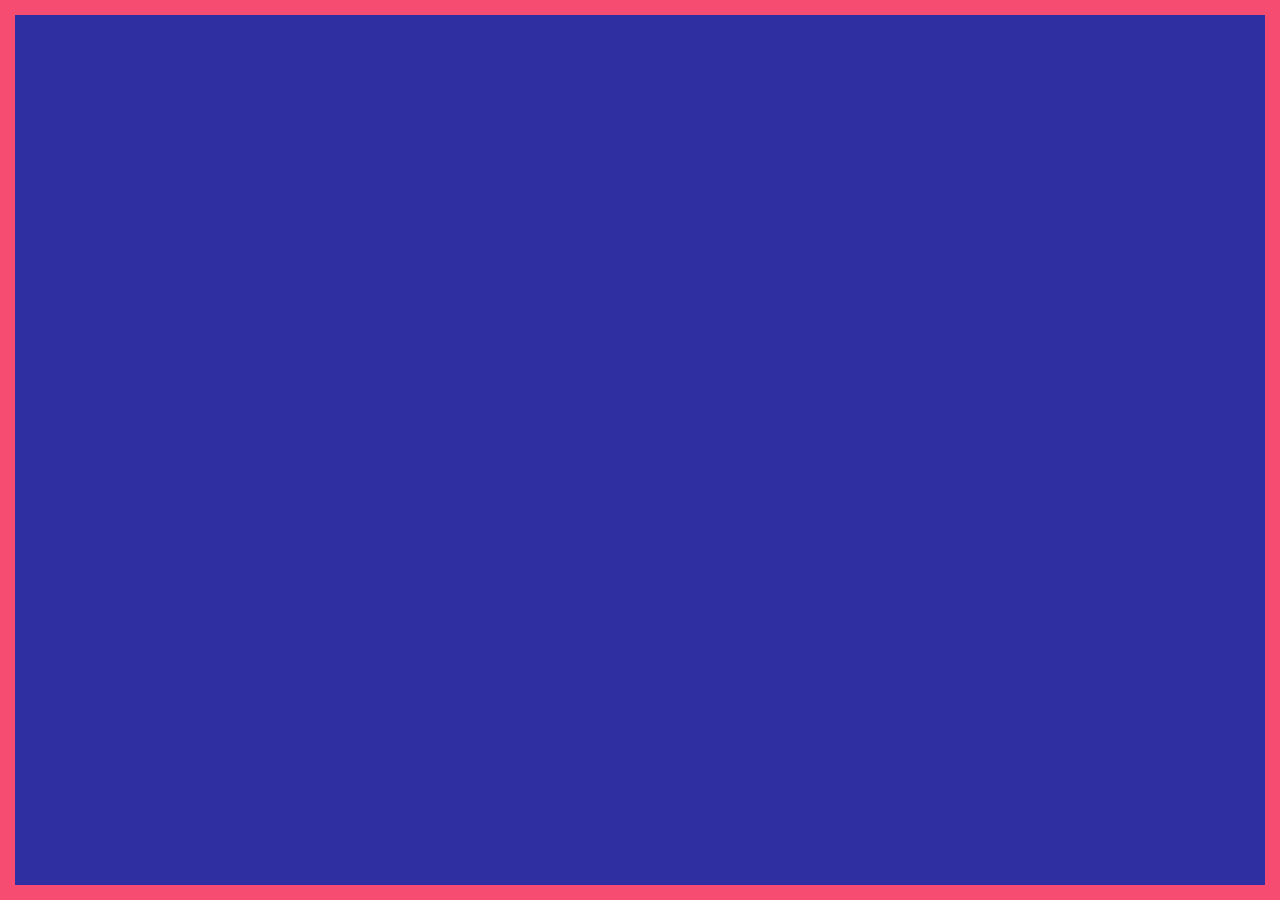
==== index.html @ 505610f9 "adding thumbnail" ====
<!DOCTYPE html>
<html>
    <head>
        <title>Marty</title>
        <meta charset="utf-8">
        <meta name="viewport" content="width=device-width, initial-scale=1, maximum-scale=1, user-scalable=no">
        <meta property="og:image" content="http://example.com/logo.jpg">
        <meta property="og:image:type" content="documents/thumbnail.png">
        <meta property="og:image:width" content="1024">
        <meta property="og:image:height" content="1024">
        <link rel="stylesheet" href="https://stackpath.bootstrapcdn.com/bootstrap/4.3.1/css/bootstrap.min.css" integrity="sha384-ggOyR0iXCbMQv3Xipma34MD+dH/1fQ784/j6cY/iJTQUOhcWr7x9JvoRxT2MZw1T" crossorigin="anonymous">
        <link rel='stylesheet' media='screen' href='css/stylelaptop1k.css'>
        
    </head>
    
    <body>
        <div id="users-device-size">
            <div id="xs" class="visible-xs"></div>
            <div id="sm" class="visible-sm"></div>
            <div id="md" class="visible-md"></div>
            <div id="lg" class="visible-lg"></div>
        </div>
        
        <div id="left"></div>
        <div id="right"></div>
        <div id="top"></div>
        <div id="bottom"></div>
        <div id="fixed-nav-bar" class = "container-fluid justify-content-center align-items-center">
            <div id = categories class='row text-center'>
                <div id='resume' class = 'col-3 d-flex justify-content-center'>
                    <a href="documents/Marty_Resume.pdf" style='color:white;'>resume</a>
                </div>
                <div id = 'projects' class = 'col-3 d-flex justify-content-center'>
                projects
                </div>
                <div id = 'about' class = 'col-3 d-flex justify-content-center'>
                about
                </div>
                <div id = 'contact' class = 'col-3 d-flex justify-content-center'>
                contact
                </div>
            </div>
        </div>
        <div id="homepage" class="container justify-content-center align-items-center">
            <div class="text-center" id = "namebox">
                <h1 id="name">marty</h1>
            </div>
        </div>
        
        
        <div class = "container-fluid" id="projects_cont">
            <div style="float:right;" id="down" class="scroll">
                <p><em>Scroll</em></p>
             <img src="documents/scroll.png" height='50' width='50'>
            </div>
            <div style = "float:left;" class="row box" id="clothbox">
            <div id="triplettext" class="text">
            <a href='https://github.com/marty-jiffar/triplets'>
            <h3 style="text-decoration: underline">Cloth Perception Experiment</h3></a>
                <br>
            <h4><em>Description:</em></h4>
            <p>An ongoing experiment in Prof. Bei Xiao's computer science lab at American 
                University studying human perception of simulated cloths.</p>
                <br>
                <h4><em>Languages:</em></h4>
                <p>Python, JavaScript, HTML, CSS</p>
                </div>
            </div>
            
            <div class="parallax1"></div>
            
            <div id = "down" class="scroll">
                <p><em>Scroll</em></p>
             <img src="documents/scroll.png" height='50' width='50'>
            </div>
            <div style="float:right;" class="row box" id="retirebox">
                <div id="retiretext" class="text">
                <a href='https://github.com/marty-jiffar/Retirement-Calculator'>
                <h3 style="text-decoration: underline">Retirement Calculator</h3></a>
                <br>
                <h4><em>Description:</em></h4>
                <p>Inspired by<!---><!---><a href="https://firecalc.com" style="color:lightpink;"> FireCalc</a><!---><!--->, 
                    a calculator that uses data from the S&ampP 500 to determine how a given retirement portfolio and yearly 
                    spending would have fared historically.</p>
                <br>
                <h4><em>Languages:</em></h4>
                <p>Python</p>
                </div>
            </div>
            
            <div class ="parallax2"></div>
            
            <div style="float:left;" class="row" id="bristolbay">
                <div id = "home" class="scroll">
                    <p><em>Home</em></p>
                 <img src="documents/back.png" height='50' width='50'>
                </div>
                <div class="box" id="baybox">
                    <div id = "baytext" class="text">
                        <h3>Bristol Bay Pay Day</h3>
                        <br>
                        <h4><em>Description:</em></h4>
                        <p>Inspired by my first salmon season in Alaska last summer. It is a predictive 
                        model that uses previous years' ex-vessel salmon prices and economic data 
                        from the United States and Japan (where a large portion of Alaskan salmon 
                        is sold) to estimate an answer to a question on every fisherman's mind: 
                        what's the price per pound this season?</p>
                        <br>
                        <h4><em>Languages:</em></h4>
                        <p>Python</p>
                    </div>
                </div>
            </div>
            
            <div class="parallax3"></div>
            
        </div>
        
        <div class = "container-fluid  align-items-center" 
             id = "aboutsection">
            <div class="row aboutpar" style = "float:left;" id = "p1">
                <p>I am a fourth-year at the University of Chicago, majoring in statistics and minoring in computer science. I have a wide variety of experience including technical and non-technical internships, academic research, student government, journalism, and extensive coursework in STEM. I really enjoy learning new skills and working collaboratively to solve tough problems.</p>
            </div>
            <!--->
            <div id = "down" class="scroll">
                <p><em>Scroll</em></p>
                 <img src="documents/scroll.png" height='50' width='50'>
            </div> <!--->
            <div class="parallax4"></div>
            <div class = "row aboutpar" style = "float:left;" id="p2">
                <p>When I tell people I study statistics and computer science they often look at me with pity, but I like explaining that I am deeply passionate about these fields. With big data and modern technology, we have more information than ever before about phenomena outside our immediate experience. However, without certain skills, this information can be overwhelming and even meaningless &mdash; statistics and computer science equip us to make sense of it all.</p>
            </div>
            
            <div id = "down" class="scroll">
                <p><em>Scroll</em></p>
             <img src="documents/scroll.png" height='50' width='50'>
            </div>
            
            <div class="parallax4"></div>
            <div class = "row aboutpar" style = "float:left;" id="p3">
                <p>I also appreciate science in a more philosophical sense. Sure, "the median is the message," but at the same time every individual datum scattered around the median has its own authentic narrative. I try to maintain a balance between thinking about trends and the individuals who comprise the trend, whether studying history or biology or politics etc.</p>
            </div>
            
            <div id = "down" class="scroll">
                <p><em>Scroll</em></p>
             <img src="documents/scroll.png" height='50' width='50'>
            </div>
            
            <div class="parallax4"></div>
            <div class = "row aboutpar" style = "float:left;" id="p4">
                <p>I don't think that seeing life through a quantitative lens is mutually exclusive with seeing it through an empathetic one. Quite to the contrary, data analysis can help you understand people's experiences that you may never have been exposed to otherwise.</p>
            </div>
            
            <div id = "down" class="scroll">
                <p><em>Scroll</em></p>
             <img src="documents/scroll.png" height='50' width='50'>
            </div>
            
            <div class="parallax4"></div>
            <div class="aboutpar" style="float:left;" id="p4">
                <p>If you want to know more about why I think numbers are both useful and beautiful, please get in touch!</p>
            </div>
            <div class="parallax4"></div>
        </div> 
        <div class = "contact">
            <div id = "contacttext">
                <span id="linkedin"><a href="https://www.linkedin.com/in/marty-jiffar-896289120/">linkedin</a></span><span id="email"><a href="mailto:marty.jiffar@gmail.com">email</a></span>
            </div>
        </div>
                
        
        <script src="https://code.jquery.com/jquery-3.2.1.min.js"></script>
        <script src="https://cdnjs.cloudflare.com/ajax/libs/popper.js/1.14.7/umd/popper.min.js" integrity="sha384-UO2eT0CpHqdSJQ6hJty5KVphtPhzWj9WO1clHTMGa3JDZwrnQq4sF86dIHNDz0W1" crossorigin="anonymous"></script>
        <script src="https://stackpath.bootstrapcdn.com/bootstrap/4.3.1/js/bootstrap.min.js" integrity="sha384-JjSmVgyd0p3pXB1rRibZUAYoIIy6OrQ6VrjIEaFf/nJGzIxFDsf4x0xIM+B07jRM" crossorigin="anonymous"></script>
        <script src='javascripts/site.js'></script>
    </body>
    
    
</html>
---- css/stylelaptop1k.css ----
body {
    background-color: #2F2FA2;
    font-family: "avenir", "Sans-serif", Arial;
    height:100%;
    margin:0;
    font-size:10px;
}

html {
    height:100%;
}

@media (min-width: 150px) {  
    #name {font-size:5.3rem;} /*1rem = 16px*/
    #categories.row{
        font-size:1rem;
    }
    #namebox.container{
        width:100%;
    }
    
    body {
        font-size: 0.8rem;
    }
    
    #clothbox {
        width: 80%;
        height: 55vh;
        left: 5%;
        margin-top: 30%;
    }

    #retirebox {
        width: 40vw;
        height: 50vh;
        right: 10vw;
        margin-top: 20vh;
    }

    #baybox {
        width: 40vw;
        height: 75vh;
        left: 15vw;
        margin-top: 15vh;
    }
}


@media (min-width: 415px) {
    #categories.row{
        font-size:1.3rem;
    }
    
    #name {font-size:7rem;}
    
    #namebox{
        width: 100%;
    }
}
 
@media (min-width: 768px) {  
    #name {font-size:7rem;} /*1rem = 16px*/
    #categories.row{
        font-size:1.5rem;
    }
    #namebox{
        width:80%;
    }
    body {
        font-size: 1.3rem;
    }
}

@media (min-width: 992px) {  
    #name {font-size:7rem;} /*1rem = 16px*/ 
    #categories.row{
        font-size:1.5rem;
    }
    #namebox{
        width: 66%;
    }

}

@media (min-width: 1200px) {  
    #name {font-size:8rem;} /*1rem = 16px*/ 
    #categories.row{
        font-size:1.5rem;
    }
    #namebox{
        width: 50%;
    }
    
    #clothbox {
        width: 40%;
        height: 52%;
        left: 5%;
        margin-top: 10%;
    }

    #retirebox {
        width: 40vw;
        height: 55vh;
        right: 10vw;
        margin-top: 10%;
    }

    #baybox {
        width: 40vw;
        height: 70vh;
        left: 15vw;
        margin-top: 5%;
    }
    
    h3 {
        font-size: 2.5rem;
    }
    
    .aboutpar {
        font-size: 2.3rem;
        width: 60vw;
    }
}

#top, #bottom, #left, #right {
	background: #F64C72;
	position: fixed;
	}
	#left, #right {
		top: 0; bottom: 0;
		width: 15px;
		}
		#left { left: 0; }
		#right { right: 0; }
		
	#top, #bottom {
		left: 0; right: 0;
		height: 15px;
		}
		#top { top: 0; }
		#bottom { bottom: 0; }

#homepage.container{
    display: none;
    height: 100%;
    width: 100%;
    padding-top: 50px;
}

#namebox {
    display: none;
    height: 40%;
    background-image: url(../documents/nameimg2.jpg);
    background-repeat: no-repeat;
    background-position: center;
    background-size: cover;
    border-style: solid;
    border-color: white;
    -webkit-text-stroke: 1px white;
    color: #F64C72;
    text-shadow:
    3px 3px 0 #FFF,
    -1px -1px 0 #FFF,  
    1px -1px 0 #FFF,
    -1px 1px 0 #FFF,
    1px 1px 0 #FFF;
    margin:auto;
}

#name {
    display: none;
    margin: auto;
}

.vertical-center {
    height: 100%;
    display: flex;
    align-items: center;
}

#fixed-nav-bar {
    display: none;
    position: fixed;
    top: 0;
    left: 0;
    right: 0;
    min-height: 100px;
    padding: 0 25px;
    box-sizing: border-box;
    background-color: #553D67;
    box-shadow: 0 0 15px 2px rgba(0,0,0,0.5);
    z-index: 100;
    transition: 0.35s ease;
}

.row text-center{
    min-height: 100%;
    display: flex;
    align-items: center;
    justify-content: center;
}

#categories.row {
    text-decoration: underline;
    width:100%;
    margin-top: auto;
    margin-bottom: auto;
    color: #FFF;
    text-align: center;
}

#resume{
  display:none;
}

#projects{
  display:none;
}

#about{
  display:none;
}

#contact {
  display:none;
}

#projects_cont h3 {
    color: #2F2FA2;
    margin-block-start: 0px;
    margin-block-end: 0px;
    margin-inline-start: 0px;
    margin-inline-end: 0px;
}

#projects_cont h4 {
  color: #F64C72;
  margin-block-start: 0px;
  margin-block-end: 0px;
  margin-inline-start: 0px;
  margin-inline-end: 0px;
}


.box {
  background-repeat: no-repeat;
  background-size: cover;
  position: absolute;
  border-style: solid;
  border-color: white;
}

.scroll {
    display: none;
    margin-top: 85vh;
}

.scroll p {
  text-align: center;
  margin-block-start: 0;
  margin-block-end: 0;
  color: black;
  -webkit-text-stroke: 0.3px white;
  text-shadow:
       2px 2px 0 #FFF,
     -1px -1px 0 #FFF,  
      1px -1px 0 #FFF,
      -1px 1px 0 #FFF,
       1px 1px 0 #FFF;
}

#down.scroll {
  float: right;
  margin-right: 10vw;
}

#home.scroll {
  display: none;
  float: left;
  margin-left: 3vw;
}

.box::before {
    content: "";
    position: absolute;
    top: 0;
    left: 0;
    width: 100%;
    height: 100%;
    background-size: cover;
    opacity: .6;
    z-index: 1;
}

#clothbox::before{
    background-image: url(../documents/sticks.jpg);
}

#retirebox::before{
    background-image: url(../documents/retirebox.jpg);
}

#baybox::before{
    background-image: url(../documents/baybox.jpg);
}

#retirement a{
    padding:0;
}

.text {
    position:relative;
    -webkit-text-stroke: 0.3px white;
    text-shadow:
    2px 2px 0 #FFF,
    -1px -1px 0 #FFF,  
    1px -1px 0 #FFF,
    -1px 1px 0 #FFF,
    1px 1px 0 #FFF;
    color: black;
    font-size: 1.1em;
    margin-top: 2vh;
    margin-left: 1vw;
    z-index: 100;
    padding: 1%;
}

#projects_cont {
    display: none;
    padding:0%;
    width: 100vw;
    height: 100vh;
}

.parallax1 {
    background-image: url('../documents/flowers.jpg');
    height:100%;
    background-attachment: fixed;
    background-position: center;
    background-repeat: no-repeat;
    background-size: cover;
}

.parallax2 {
    background-image: url('../documents/retirement.jpg');
    height:100%;
    background-attachment: fixed;
    background-position: center;
    background-repeat: no-repeat;
    background-size: cover;
}

.parallax3 {
    background-image: url('../documents/Bristol_Bay_Pic2.jpg');
    height:100%;
    background-attachment: fixed;
    background-position: center;
    background-repeat: no-repeat;
    background-size: cover;
}

#aboutsection {
    display: none;
    width: 100vw;
    height: 100vh;
    color:#FFFFFF;
    text-align: left;
}

.parallax4 {
    background-image: url('../documents/about.jpg');
    height:100%;
    background-attachment: fixed;
    background-position: center;
    background-repeat: no-repeat;
    background-size: cover;
}

.aboutpar {
    margin: 5%;
    color: #FFF;
}

.contact {
    width: 40vw;
    height: 20vw;
    display: none;
    position: absolute;
    left: 50%;
    top: 50%;
    transform: translate(-50%, -50%);
    background-image: url(../documents/contact.jpg);
    background-position: center;
    background-repeat: no-repeat;
    background-size: cover;
    border-style: solid;
    border-color: white;
    
}

#contacttext {
    position: absolute;
    margin-left: 1vw;
    top: 50%;
    transform: translate(0, -50%);
    font-size: 2.2em;
}

#linkedin, #email {
    font-size: 1.7em;
}

#contacttext a{
    color: #F64C72;
    text-decoration-color: #F64C72;
    padding:3%;
    -webkit-text-stroke: 1px white;
    text-shadow:
    2px 2px 0 #FFF,
    -1px -1px 0 #FFF,  
    1px -1px 0 #FFF,
    -1px 1px 0 #FFF,
    1px 1px 0 #FFF;
}
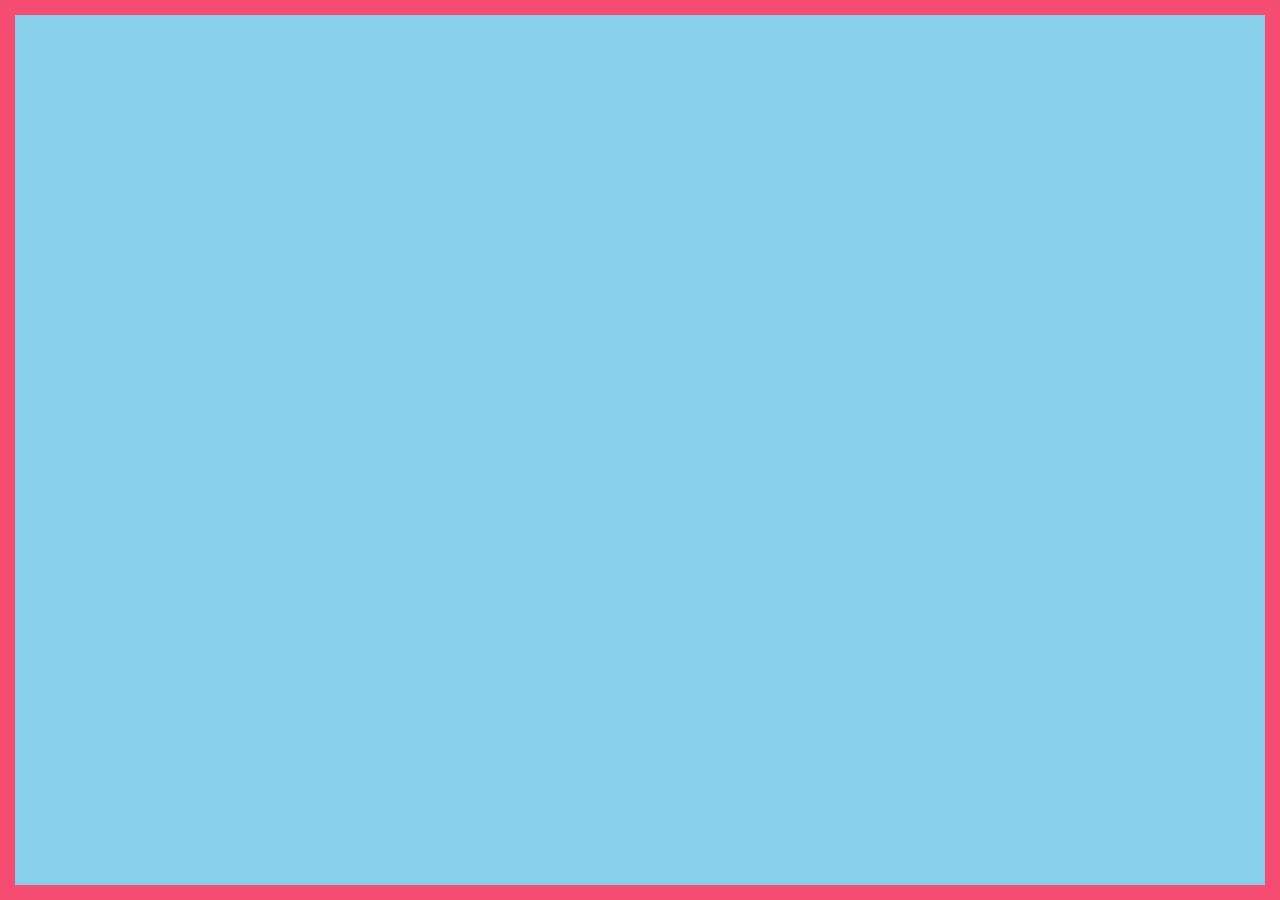
==== commit 6bb4586b: "Update index.html" ====
--- a/index.html
+++ b/index.html
@@ -1,7 +1,7 @@
 <!DOCTYPE html>
 <html>
     <head>
-        <title>Marty</title>
+        <title>marty</title>
         <meta charset="utf-8">
         <meta name="viewport" content="width=device-width, initial-scale=1, maximum-scale=1, user-scalable=no">
         <meta property="og:image" content="http://example.com/logo.jpg">
@@ -10,7 +10,7 @@
         <meta property="og:image:height" content="1024">
         <link rel="stylesheet" href="https://stackpath.bootstrapcdn.com/bootstrap/4.3.1/css/bootstrap.min.css" integrity="sha384-ggOyR0iXCbMQv3Xipma34MD+dH/1fQ784/j6cY/iJTQUOhcWr7x9JvoRxT2MZw1T" crossorigin="anonymous">
         <link rel='stylesheet' media='screen' href='css/stylelaptop1k.css'>
-        
+        <link rel="icon" type="image" href="documents/favicon.ico">
     </head>
     
     <body>
@@ -28,7 +28,7 @@
         <div id="fixed-nav-bar" class = "container-fluid justify-content-center align-items-center">
             <div id = categories class='row text-center'>
                 <div id='resume' class = 'col-3 d-flex justify-content-center'>
-                    <a href="documents/Marty_Resume.pdf" style='color:white;'>resume</a>
+                    <a href="documents/Marty_Resume.pdf" style='color:black;'>resume</a>
                 </div>
                 <div id = 'projects' class = 'col-3 d-flex justify-content-center'>
                 projects
@@ -42,14 +42,14 @@
             </div>
         </div>
         <div id="homepage" class="container justify-content-center align-items-center">
-            <div class="text-center" id = "namebox">
+            <div class="text-center mainbox" id = "namebox">
                 <h1 id="name">marty</h1>
             </div>
         </div>
         
         
         <div class = "container-fluid" id="projects_cont">
-            <div style="float:right;" id="down" class="scroll">
+            <div id="down" class="scroll">
                 <p><em>Scroll</em></p>
              <img src="documents/scroll.png" height='50' width='50'>
             </div>
@@ -70,9 +70,10 @@
             <div class="parallax1"></div>
             
             <div id = "down" class="scroll">
-                <p><em>Scroll</em></p>
-             <img src="documents/scroll.png" height='50' width='50'>
-            </div>
+                    <p><em>Scroll</em></p>
+                    <img src="documents/scroll.png" height='50' width='50'>
+                </div>
+            
             <div style="float:right;" class="row box" id="retirebox">
                 <div id="retiretext" class="text">
                 <a href='https://github.com/marty-jiffar/Retirement-Calculator'>
@@ -90,11 +91,12 @@
             
             <div class ="parallax2"></div>
             
+            <div id = "home" class="scroll">
+                <p><em>Home</em></p>
+                <img src="documents/back.png" height='50' width='50'>
+            </div>
+            
             <div style="float:left;" class="row" id="bristolbay">
-                <div id = "home" class="scroll">
-                    <p><em>Home</em></p>
-                 <img src="documents/back.png" height='50' width='50'>
-                </div>
                 <div class="box" id="baybox">
                     <div id = "baytext" class="text">
                         <h3>Bristol Bay Pay Day</h3>
@@ -118,51 +120,63 @@
         
         <div class = "container-fluid  align-items-center" 
              id = "aboutsection">
+            <div id = "down" class="scroll">
+                <p><em>Scroll</em></p>
+                 <img src="documents/scroll.png" height='50' width='50'>
+            </div>
             <div class="row aboutpar" style = "float:left;" id = "p1">
                 <p>I am a fourth-year at the University of Chicago, majoring in statistics and minoring in computer science. I have a wide variety of experience including technical and non-technical internships, academic research, student government, journalism, and extensive coursework in STEM. I really enjoy learning new skills and working collaboratively to solve tough problems.</p>
             </div>
-            <!--->
+            <div class="parallax4"></div>
+            
             <div id = "down" class="scroll">
                 <p><em>Scroll</em></p>
-                 <img src="documents/scroll.png" height='50' width='50'>
-            </div> <!--->
-            <div class="parallax4"></div>
+                <img src="documents/scroll.png" height='50' width='50'>
+            </div>
+            
             <div class = "row aboutpar" style = "float:left;" id="p2">
                 <p>When I tell people I study statistics and computer science they often look at me with pity, but I like explaining that I am deeply passionate about these fields. With big data and modern technology, we have more information than ever before about phenomena outside our immediate experience. However, without certain skills, this information can be overwhelming and even meaningless &mdash; statistics and computer science equip us to make sense of it all.</p>
             </div>
             
+            <div class="parallax4"></div>
+            
             <div id = "down" class="scroll">
                 <p><em>Scroll</em></p>
-             <img src="documents/scroll.png" height='50' width='50'>
+                <img src="documents/scroll.png" height='50' width='50'>
             </div>
             
-            <div class="parallax4"></div>
             <div class = "row aboutpar" style = "float:left;" id="p3">
                 <p>I also appreciate science in a more philosophical sense. Sure, "the median is the message," but at the same time every individual datum scattered around the median has its own authentic narrative. I try to maintain a balance between thinking about trends and the individuals who comprise the trend, whether studying history or biology or politics etc.</p>
             </div>
+    
+            <div class="parallax4"></div>
             
             <div id = "down" class="scroll">
                 <p><em>Scroll</em></p>
-             <img src="documents/scroll.png" height='50' width='50'>
+                <img src="documents/scroll.png" height='50' width='50'>
             </div>
             
-            <div class="parallax4"></div>
             <div class = "row aboutpar" style = "float:left;" id="p4">
                 <p>I don't think that seeing life through a quantitative lens is mutually exclusive with seeing it through an empathetic one. Quite to the contrary, data analysis can help you understand people's experiences that you may never have been exposed to otherwise.</p>
             </div>
             
-            <div id = "down" class="scroll">
-                <p><em>Scroll</em></p>
-             <img src="documents/scroll.png" height='50' width='50'>
+            <div class="parallax4"></div>
+            
+            <div id = "home" class="scroll">
+                <p><em>Home</em></p>
+                <img src="documents/back.png" height='50' width='50'>
             </div>
             
-            <div class="parallax4"></div>
-            <div class="aboutpar" style="float:left;" id="p4">
+            <div class="row aboutpar" style="float:left;" id="p4">
                 <p>If you want to know more about why I think numbers are both useful and beautiful, please get in touch!</p>
             </div>
             <div class="parallax4"></div>
         </div> 
-        <div class = "contact">
+        <div class = "container contact mainbox">
+            <div id = "home" class="scroll">
+                <p><em>Home</em></p>
+                <img src="documents/back.png" height='50' width='50'>
+            </div>
             <div id = "contacttext">
                 <span id="linkedin"><a href="https://www.linkedin.com/in/marty-jiffar-896289120/">linkedin</a></span><span id="email"><a href="mailto:marty.jiffar@gmail.com">email</a></span>
             </div>
@@ -176,4 +190,4 @@
     </body>
     
     
-</html>+</html>
--- a/css/stylelaptop1k.css
+++ b/css/stylelaptop1k.css
@@ -1,5 +1,5 @@
 body {
-    background-color: #2F2FA2;
+    background-color: #87CEEB;
     font-family: "avenir", "Sans-serif", Arial;
     height:100%;
     margin:0;
@@ -187,7 +187,7 @@
     min-height: 100px;
     padding: 0 25px;
     box-sizing: border-box;
-    background-color: #553D67;
+    background-color: white;
     box-shadow: 0 0 15px 2px rgba(0,0,0,0.5);
     z-index: 100;
     transition: 0.35s ease;
@@ -205,7 +205,7 @@
     width:100%;
     margin-top: auto;
     margin-bottom: auto;
-    color: #FFF;
+    color: black;
     text-align: center;
 }
 
@@ -226,7 +226,7 @@
 }
 
 #projects_cont h3 {
-    color: #2F2FA2;
+    color: #87CEEB;
     margin-block-start: 0px;
     margin-block-end: 0px;
     margin-inline-start: 0px;
@@ -252,7 +252,6 @@
 
 .scroll {
     display: none;
-    margin-top: 85vh;
 }
 
 .scroll p {
@@ -267,6 +266,8 @@
       1px -1px 0 #FFF,
       -1px 1px 0 #FFF,
        1px 1px 0 #FFF;
+    
+  margin-top: 80vh;
 }
 
 #down.scroll {
@@ -383,7 +384,7 @@
 
 .contact {
     width: 40vw;
-    height: 20vw;
+    height: 50vh;
     display: none;
     position: absolute;
     left: 50%;
@@ -421,4 +422,4 @@
     1px -1px 0 #FFF,
     -1px 1px 0 #FFF,
     1px 1px 0 #FFF;
-}+}
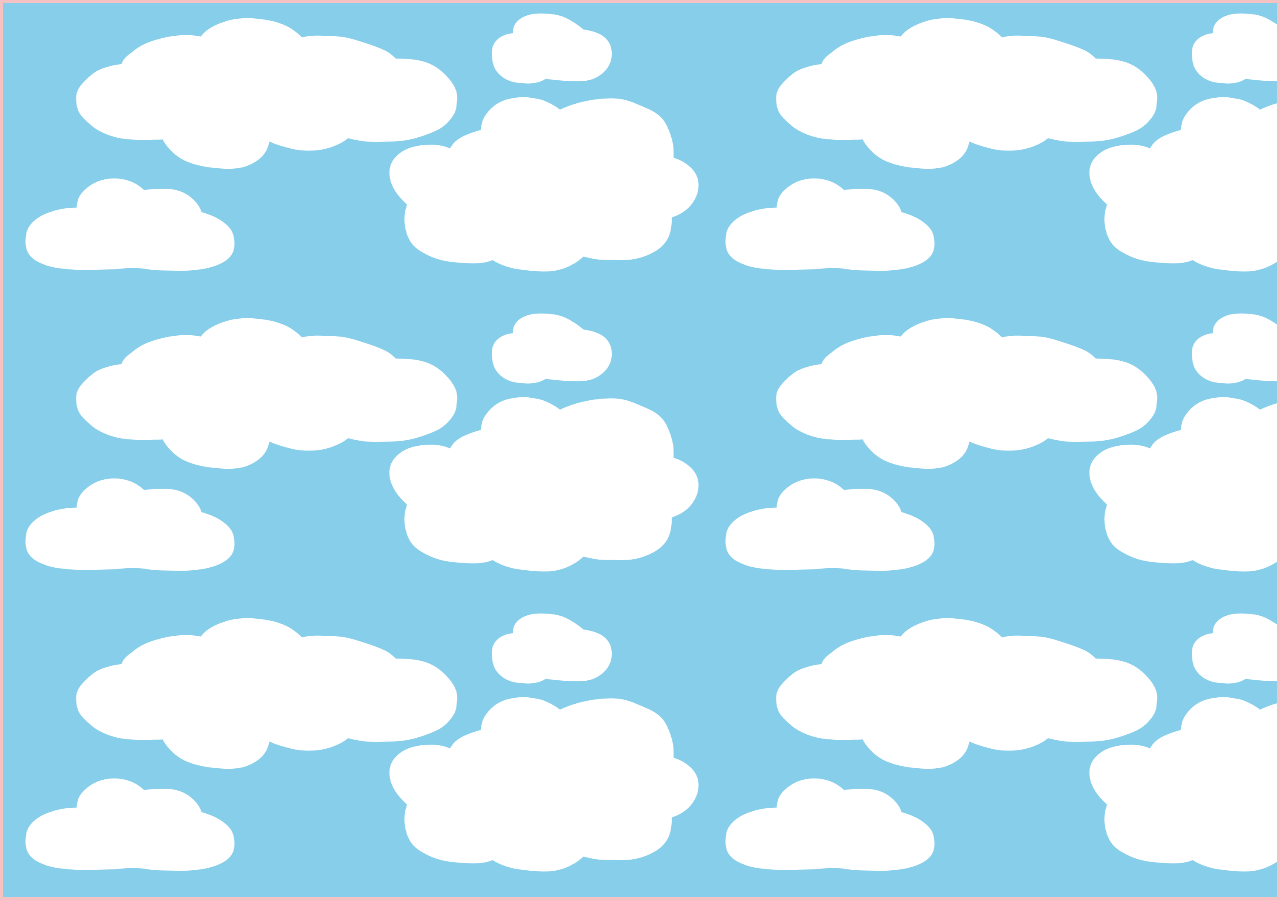
==== commit 58c90ff3: "updated resume, added cloud background, chat bubbles in about section" ====
--- a/index.html
+++ b/index.html
@@ -28,7 +28,7 @@
         <div id="fixed-nav-bar" class = "container-fluid justify-content-center align-items-center">
             <div id = categories class='row text-center'>
                 <div id='resume' class = 'col-3 d-flex justify-content-center'>
-                    <a href="documents/Marty_Resume.pdf" style='color:black;'>resume</a>
+                    <a href="documents/Jiffar_Resume.pdf" style='color:black;'>resume</a>
                 </div>
                 <div id = 'projects' class = 'col-3 d-flex justify-content-center'>
                 projects
@@ -124,8 +124,19 @@
                 <p><em>Scroll</em></p>
                  <img src="documents/scroll.png" height='50' width='50'>
             </div>
-            <div class="row aboutpar" style = "float:left;" id = "p1">
-                <p>I am a fourth-year at the University of Chicago, majoring in statistics and minoring in computer science. I have a wide variety of experience including technical and non-technical internships, academic research, student government, journalism, and extensive coursework in STEM. I really enjoy learning new skills and working collaboratively to solve tough problems.</p>
+
+            <div class="row bubble bubble-bottom-left aboutpar" style = "float:left;" id = "p1">
+                <p>Hi there! My name is Marty, nice to meet you. I am a Cyber Technology Specialist (Sales Engineer) for Darktrace, an AI-based cybersecurity firm. Last year, I graduated from the University of Chicago, with a Statistics degree.</p>
+            </div>
+            <div class="parallax4"></div>
+            
+            <div id = "down" class="scroll">
+                <p><em>Scroll</em></p>
+                 <img src="documents/scroll.png" height='50' width='50'>
+            </div>
+
+            <div class="row bubble bubble-bottom-right aboutpar" style = "float:right;" id = "p1">
+                <p>I have a wide variety of experience including client-facing technical support, pre-/post-sales customer management, technical internships, academic research, student government, journalism, and extensive coursework in STEM.</p>
             </div>
             <div class="parallax4"></div>
             
@@ -134,8 +145,11 @@
                 <img src="documents/scroll.png" height='50' width='50'>
             </div>
             
-            <div class = "row aboutpar" style = "float:left;" id="p2">
-                <p>When I tell people I study statistics and computer science they often look at me with pity, but I like explaining that I am deeply passionate about these fields. With big data and modern technology, we have more information than ever before about phenomena outside our immediate experience. However, without certain skills, this information can be overwhelming and even meaningless &mdash; statistics and computer science equip us to make sense of it all.</p>
+            <div class = "row bubble bubble-bottom-left twoone aboutpar" style = "float:left; margin-bottom:0;" id="p2">
+                <p>I really enjoy learning new skills and working collaboratively to solve tough problems. When I tell people I study statistics and computer science they often look at me with pity, but I love it! </p>
+            </div>
+            <div class = "row bubble bubble-bottom-right twoone aboutpar" style = "float:right; margin-top: 3vh; margin-right: 10vw;">
+                <p>With big data and modern technology, we have more information than ever before about phenomena outside our immediate experience. However, without certain skills, this information can be overwhelming and even meaningless &mdash; statistics and computer science equip us to make sense of it all.</p>
             </div>
             
             <div class="parallax4"></div>
@@ -145,8 +159,11 @@
                 <img src="documents/scroll.png" height='50' width='50'>
             </div>
             
-            <div class = "row aboutpar" style = "float:left;" id="p3">
-                <p>I also appreciate science in a more philosophical sense. Sure, "the median is the message," but at the same time every individual datum scattered around the median has its own authentic narrative. I try to maintain a balance between thinking about trends and the individuals who comprise the trend, whether studying history or biology or politics etc.</p>
+            <div class = "row bubble bubble-bottom-left twoone aboutpar" style = "float:left; margin-bottom:0;" id="p3">
+                <p>I also appreciate science in a more philosophical sense. Sure, "the median is the message," but at the same time every individual datum scattered around the median has its own authentic narrative.</p> 
+            </div>
+            <div class = "row bubble bubble-bottom-right twoone aboutpar" style = "float:right; margin-top: 3vh; margin-right: 10vw;">
+                <p>I try to maintain a balance between thinking about trends and the individuals who comprise the trend, whether studying history or biology or politics etc.</p>
             </div>
     
             <div class="parallax4"></div>
@@ -156,21 +173,20 @@
                 <img src="documents/scroll.png" height='50' width='50'>
             </div>
             
-            <div class = "row aboutpar" style = "float:left;" id="p4">
+            <div class = "row bubble bubble-bottom-left aboutpar" style = "float:left;" id="p4">
                 <p>I don't think that seeing life through a quantitative lens is mutually exclusive with seeing it through an empathetic one. Quite to the contrary, data analysis can help you understand people's experiences that you may never have been exposed to otherwise.</p>
             </div>
             
             <div class="parallax4"></div>
-            
+            <div class="row bubble bubble-bottom-right aboutpar" style = "float:right;" id = "p1">
+                <p>If you want to know more about why I think numbers are both useful and beautiful, please get in touch!</p>
+            </div>
             <div id = "home" class="scroll">
                 <p><em>Home</em></p>
                 <img src="documents/back.png" height='50' width='50'>
             </div>
-            
-            <div class="row aboutpar" style="float:left;" id="p4">
-                <p>If you want to know more about why I think numbers are both useful and beautiful, please get in touch!</p>
-            </div>
-            <div class="parallax4"></div>
+            <div class="parallax4"></div>
+            
         </div> 
         <div class = "container contact mainbox">
             <div id = "home" class="scroll">
--- a/css/stylelaptop1k.css
+++ b/css/stylelaptop1k.css
@@ -1,5 +1,8 @@
 body {
     background-color: #87CEEB;
+    background-image: url(../documents/cloudz.png);
+    background-size: 700px 300px;
+    background-repeat: repeat-y repeat-x;
     font-family: "avenir", "Sans-serif", Arial;
     height:100%;
     margin:0;
@@ -117,25 +120,25 @@
     }
     
     .aboutpar {
-        font-size: 2.3rem;
+        font-size: 2rem;
         width: 60vw;
     }
 }
 
 #top, #bottom, #left, #right {
-	background: #F64C72;
+	background: #f4c2c2;
 	position: fixed;
 	}
 	#left, #right {
 		top: 0; bottom: 0;
-		width: 15px;
+		width: 3px;
 		}
 		#left { left: 0; }
 		#right { right: 0; }
 		
 	#top, #bottom {
 		left: 0; right: 0;
-		height: 15px;
+		height: 3px;
 		}
 		#top { top: 0; }
 		#bottom { bottom: 0; }
@@ -155,9 +158,9 @@
     background-position: center;
     background-size: cover;
     border-style: solid;
-    border-color: white;
+    border-color: #f4c2c2;
     -webkit-text-stroke: 1px white;
-    color: #F64C72;
+    color: #f4c2c2;
     text-shadow:
     3px 3px 0 #FFF,
     -1px -1px 0 #FFF,  
@@ -272,7 +275,8 @@
 
 #down.scroll {
   float: right;
-  margin-right: 10vw;
+  margin-right: 3vw;
+    height: 10vh;
 }
 
 #home.scroll {
@@ -369,7 +373,7 @@
 }
 
 .parallax4 {
-    background-image: url('../documents/about.jpg');
+   /* background-image: url('../documents/about.jpg');*/
     height:100%;
     background-attachment: fixed;
     background-position: center;
@@ -395,7 +399,7 @@
     background-repeat: no-repeat;
     background-size: cover;
     border-style: solid;
-    border-color: white;
+    border-color: #f4c2c2;
     
 }
 
@@ -412,8 +416,8 @@
 }
 
 #contacttext a{
-    color: #F64C72;
-    text-decoration-color: #F64C72;
+    color: #f4c2c2;
+    text-decoration-color: #f4c2c2;
     padding:3%;
     -webkit-text-stroke: 1px white;
     text-shadow:
@@ -423,3 +427,70 @@
     -1px 1px 0 #FFF,
     1px 1px 0 #FFF;
 }
+
+* {
+  margin: 0px;
+  padding: 0px;
+}
+
+.box3 {
+  width: 300px;
+  margin: 50px auto;
+  border-radius: 15px;
+  background: #00bfb6;
+  color: #fff;
+  padding: 20px;
+  text-align: center;
+  font-weight: 900;
+  font-family: arial;
+  position: relative;
+}
+
+
+/* speech bubble 
+https://codepen.io/run-time/pen/VNRBJd */
+
+
+.bubble {
+  position: relative;
+  width: 50%;
+  background: #f4c2c2;
+  border-radius: 10px;
+  outline-color: black;
+  padding: 24px;
+  text-align: left;
+  color: #fff;
+  margin-top: 5vh;
+}
+
+.bubble-bottom-left:before {
+  content: "";
+  width: 0px;
+  height: 0px;
+  position: absolute;
+  border-left: 24px solid #f4c2c2;
+  border-right: 12px solid transparent;
+  border-top: 12px solid #f4c2c2;
+  border-bottom: 20px solid transparent;
+  left: 32px;
+  bottom: -24px;
+}
+
+
+.bubble-bottom-right:before {
+  content: "";
+  width: 0px;
+  height: 0px;
+  position: absolute;
+  border-right: 24px solid #f4c2c2;
+  border-left: 12px solid transparent;
+  border-top: 12px solid #f4c2c2;
+  border-bottom: 20px solid transparent;
+  right: 32px;
+  bottom: -24px;
+}
+
+.twoone {
+    width: 60%;
+}
+
